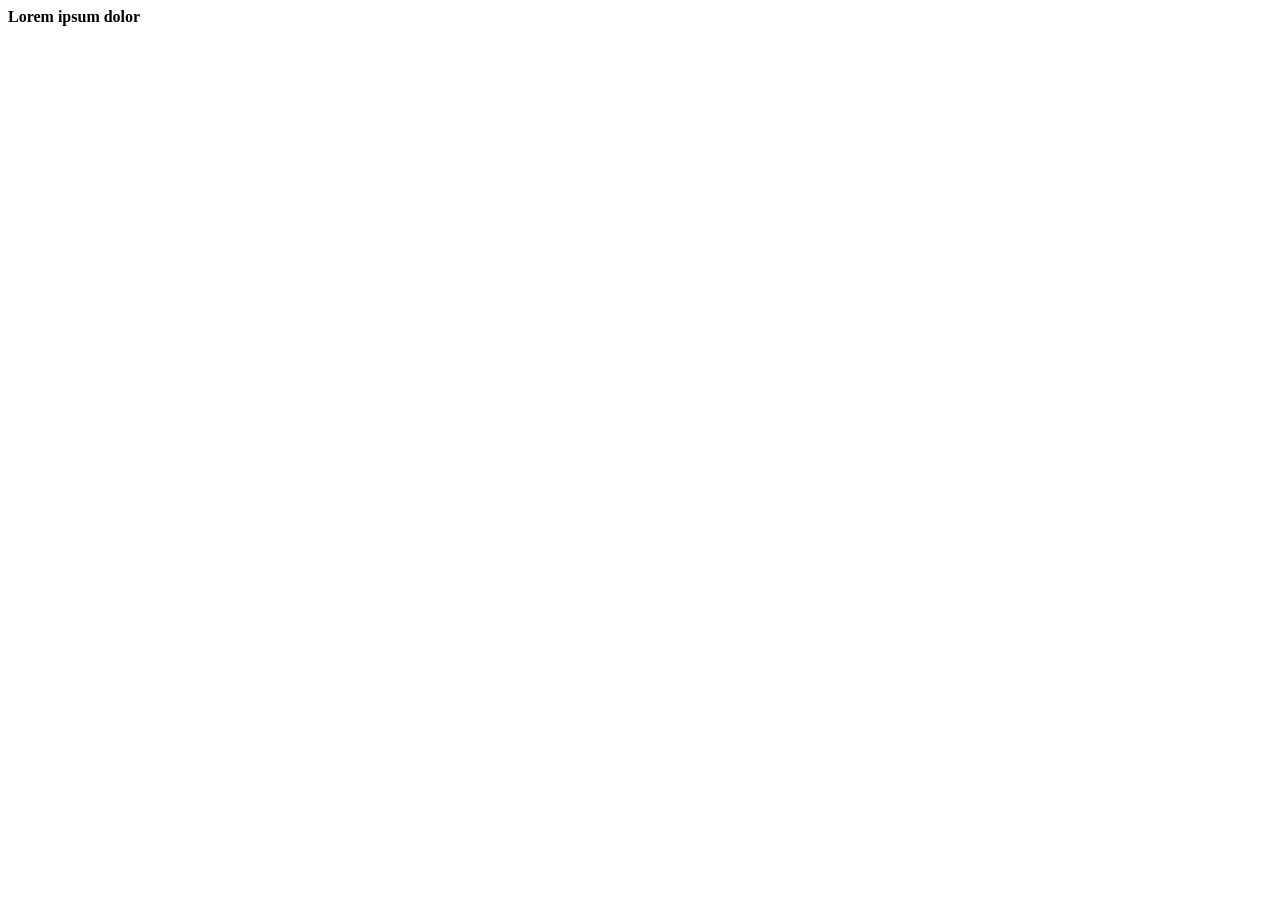
==== html/index.html @ 7babaebb "Links ,images and links" ====
<!DOCTYPE html>
<html lang="en">
<head>
    <meta charset="UTF-8">
    <meta name="viewport" content="width=device-width, initial-scale=1.0">
    <title>Document</title>
</head>
<body>

    <strong>Lorem ipsum dolor</strong>
</body>

</body>
<!--  -->
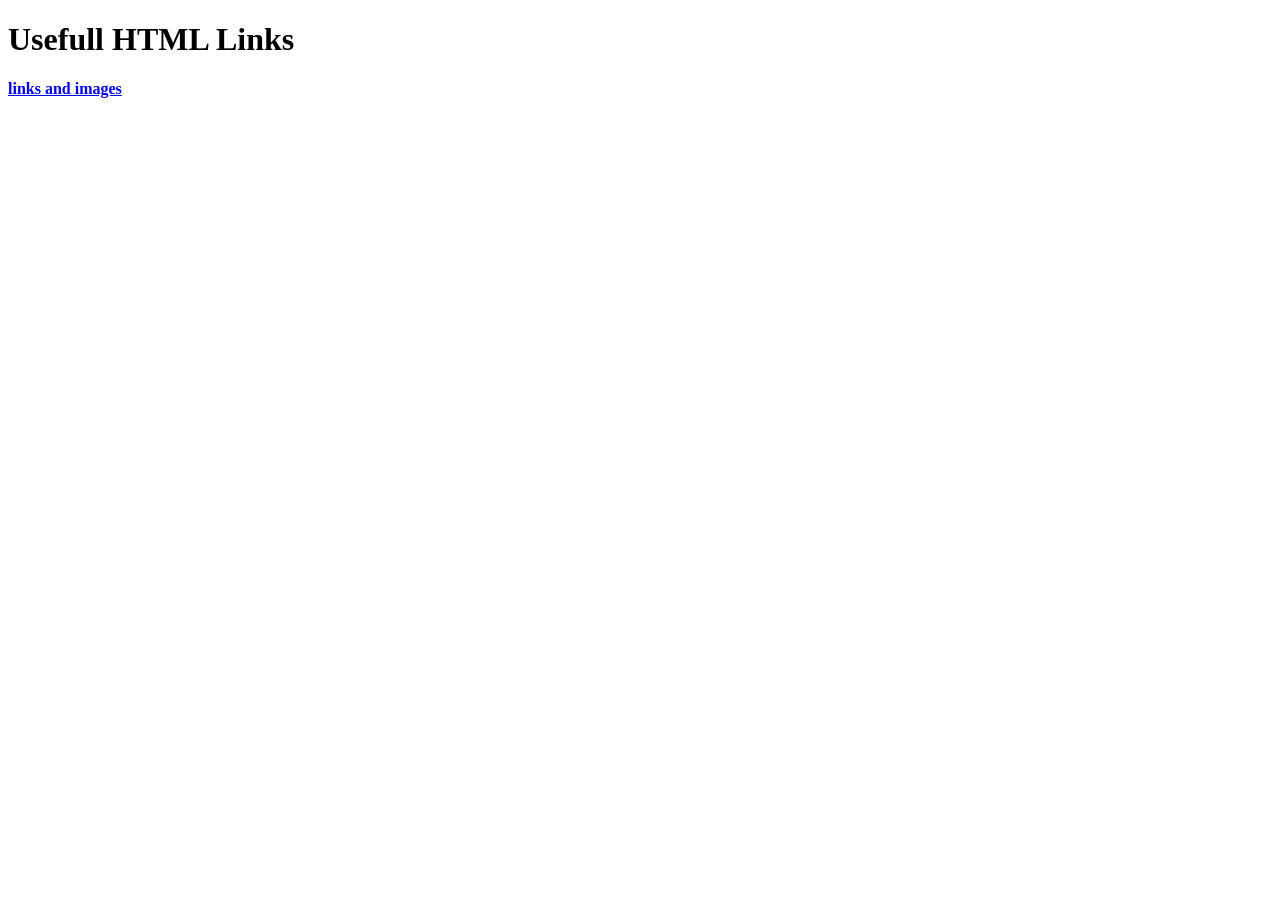
==== commit 23445684: "HTML links" ====
--- a/html/index.html
+++ b/html/index.html
@@ -6,8 +6,9 @@
     <title>Document</title>
 </head>
 <body>
-
-    <strong>Lorem ipsum dolor</strong>
+    <h1>Usefull HTML Links</h1>
+    <a href="https://internetingishard.netlify.app/html-and-css/links-and-images/" target="_blank"
+    ><strong>links and images </strong></a> 
 </body>
 
 </body>
